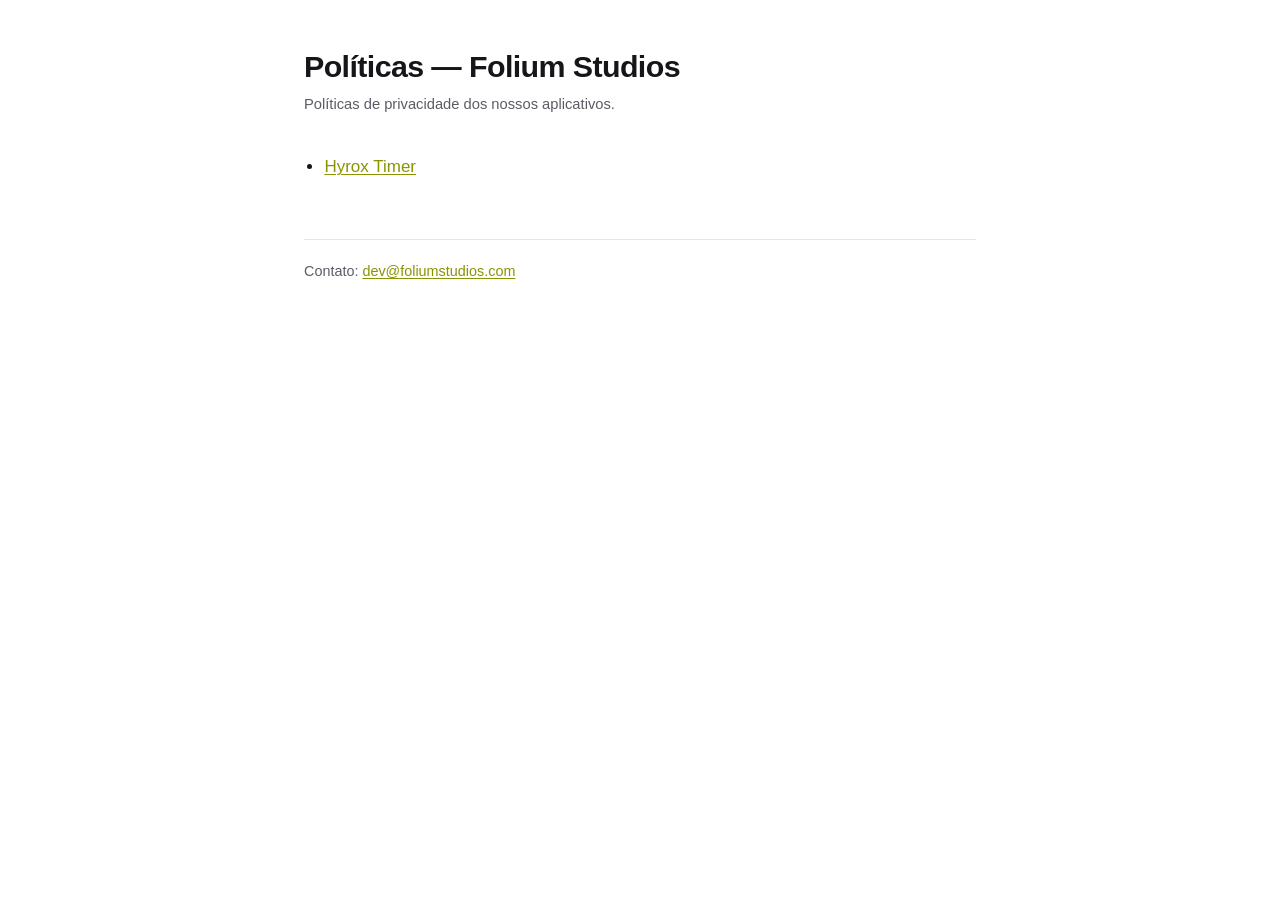
==== index.html @ fdd12e90 "Publish the Folium Studios privacy policies Stores require a public, stable policy URL, and the app " ====
<!DOCTYPE html>
<html lang="pt-BR">
<head>
<meta charset="utf-8">
<meta name="viewport" content="width=device-width, initial-scale=1">
<title>Políticas — Folium Studios</title>
<meta name="description" content="Políticas de privacidade dos aplicativos da Folium Studios.">
<link rel="stylesheet" href="estilo.css">
</head>
<body>
<main>
<h1>Políticas — Folium Studios</h1>
<p class="data">Políticas de privacidade dos nossos aplicativos.</p>
<ul>
  <li><a href="hyrox/">Hyrox Timer</a></li>
</ul>
<footer>Contato: <a href="mailto:dev@foliumstudios.com">dev@foliumstudios.com</a></footer>
</main>
</body>
</html>
---- estilo.css ----
:root {
  --fundo: #ffffff;
  --texto: #16161a;
  --suave: #5b5b66;
  --linha: #e4e4e9;
  --marca: #8a9400;
}
@media (prefers-color-scheme: dark) {
  :root {
    --fundo: #111114;
    --texto: #e9e9ee;
    --suave: #9a9aa6;
    --linha: #2a2a31;
    --marca: #f2ff49;
  }
}
* { box-sizing: border-box; }
body {
  margin: 0;
  padding: 48px 16px 96px;
  background: var(--fundo);
  color: var(--texto);
  font: 17px/1.65 -apple-system, BlinkMacSystemFont, "Segoe UI", Roboto, Helvetica, Arial, sans-serif;
  -webkit-text-size-adjust: 100%;
}
main { max-width: 42rem; margin: 0 auto; }
h1 { font-size: 1.9rem; line-height: 1.2; margin: 0 0 .25em; letter-spacing: -.02em; }
h2 {
  font-size: 1.15rem; margin: 2.4em 0 .6em; letter-spacing: -.01em;
  padding-top: 1.4em; border-top: 1px solid var(--linha);
}
h2:first-of-type { border-top: 0; padding-top: 0; }
.data { color: var(--suave); font-size: .92rem; margin: 0 0 2.5em; }
ul { padding-left: 1.2em; }
li { margin: .4em 0; }
a { color: var(--marca); text-decoration-thickness: 1px; text-underline-offset: 2px; }
code {
  font: .88em ui-monospace, SFMono-Regular, Menlo, monospace;
  background: var(--linha); padding: .12em .38em; border-radius: 4px;
}
strong { font-weight: 650; }
footer {
  margin-top: 4em; padding-top: 1.4em; border-top: 1px solid var(--linha);
  color: var(--suave); font-size: .9rem;
}
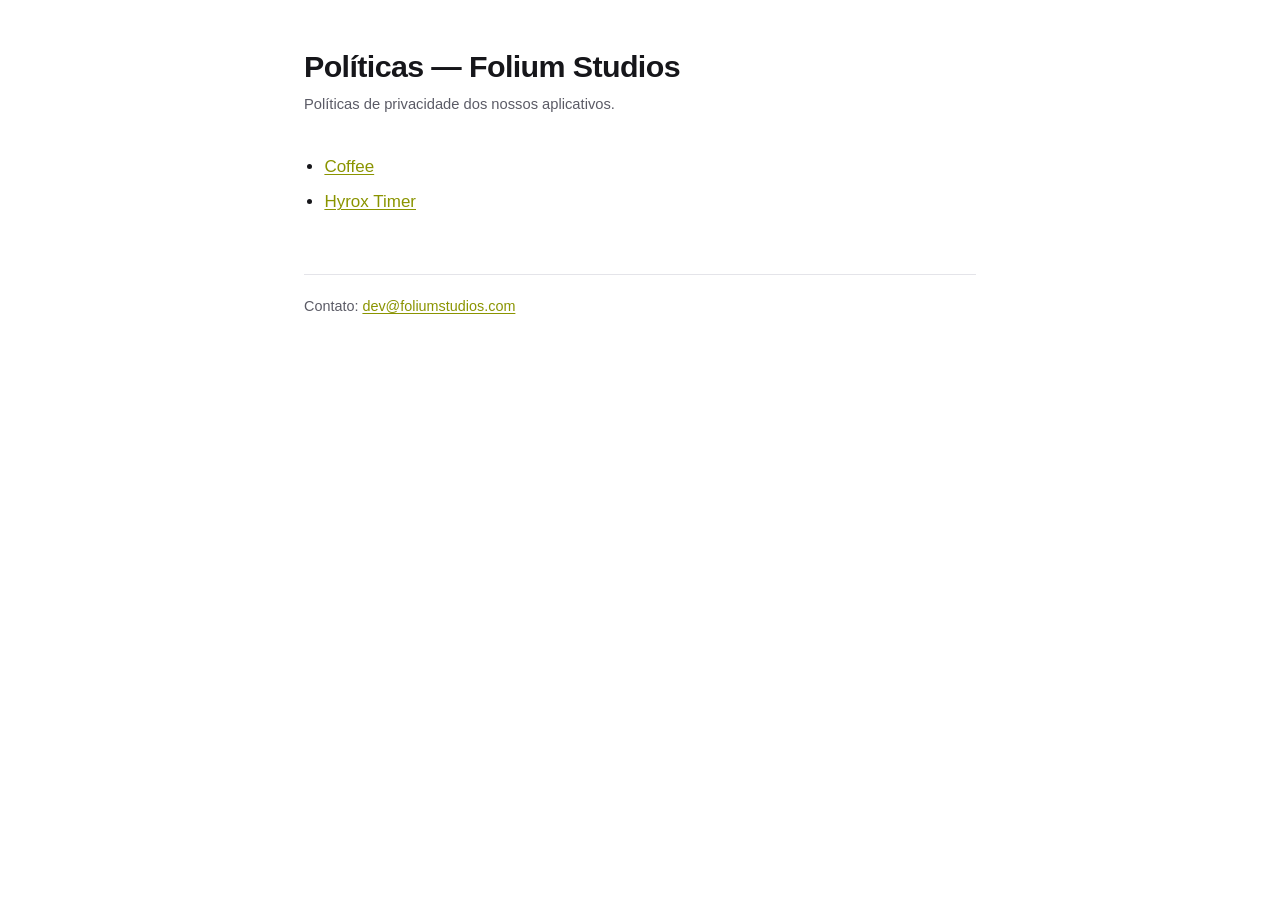
==== commit 1c8b7413: "Add the Coffee privacy policy Coffee, unlike Hyrox, talks to a server, so the page has to say what l" ====
--- a/index.html
+++ b/index.html
@@ -12,6 +12,7 @@
 <h1>Políticas — Folium Studios</h1>
 <p class="data">Políticas de privacidade dos nossos aplicativos.</p>
 <ul>
+  <li><a href="coffee/">Coffee</a></li>
   <li><a href="hyrox/">Hyrox Timer</a></li>
 </ul>
 <footer>Contato: <a href="mailto:dev@foliumstudios.com">dev@foliumstudios.com</a></footer>
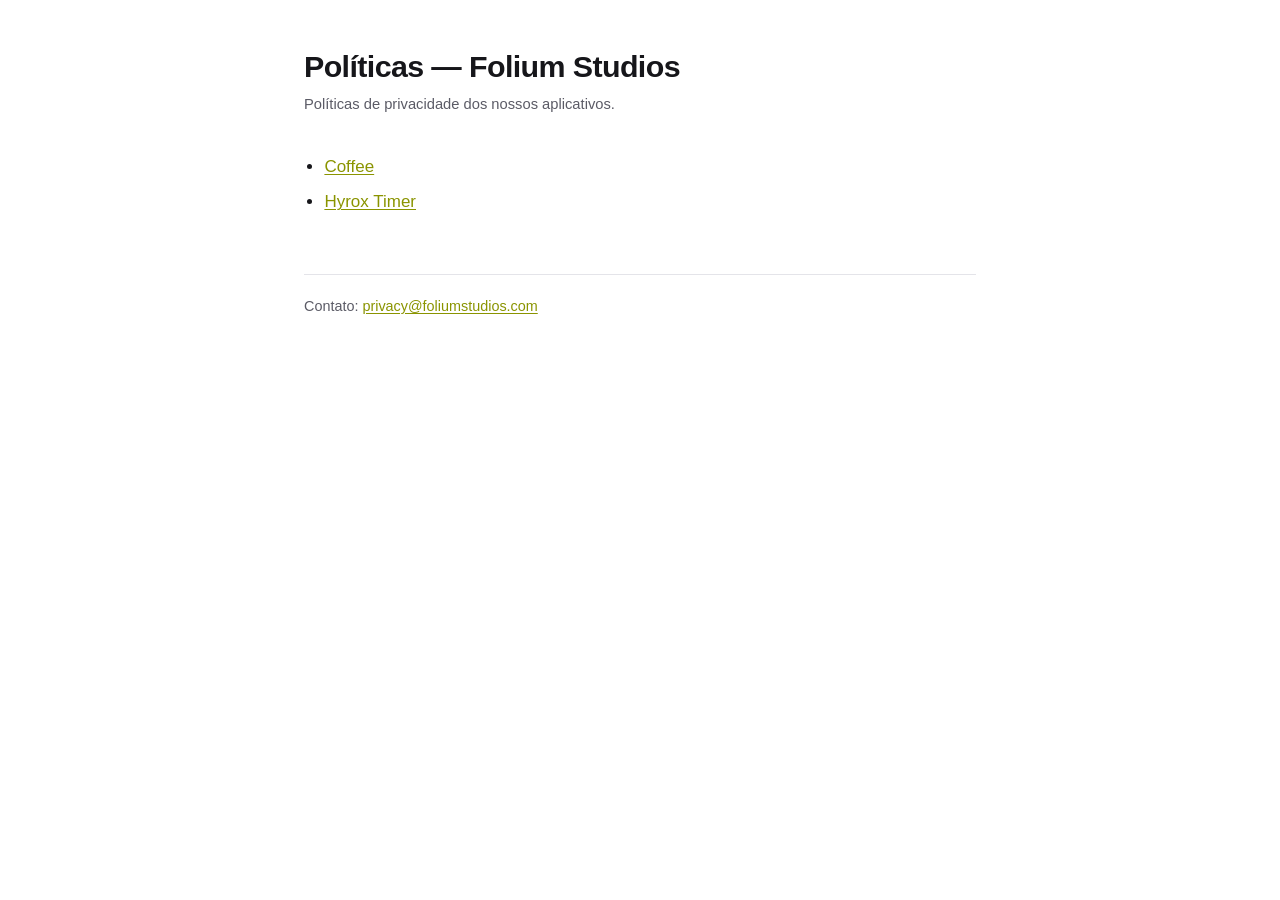
==== commit 80c8ee0e: "Contact the policies through a role alias dev@ is the login behind the Apple, Play, Expo and GitHub " ====
--- a/index.html
+++ b/index.html
@@ -15,7 +15,7 @@
   <li><a href="coffee/">Coffee</a></li>
   <li><a href="hyrox/">Hyrox Timer</a></li>
 </ul>
-<footer>Contato: <a href="mailto:dev@foliumstudios.com">dev@foliumstudios.com</a></footer>
+<footer>Contato: <a href="mailto:privacy@foliumstudios.com">privacy@foliumstudios.com</a></footer>
 </main>
 </body>
 </html>
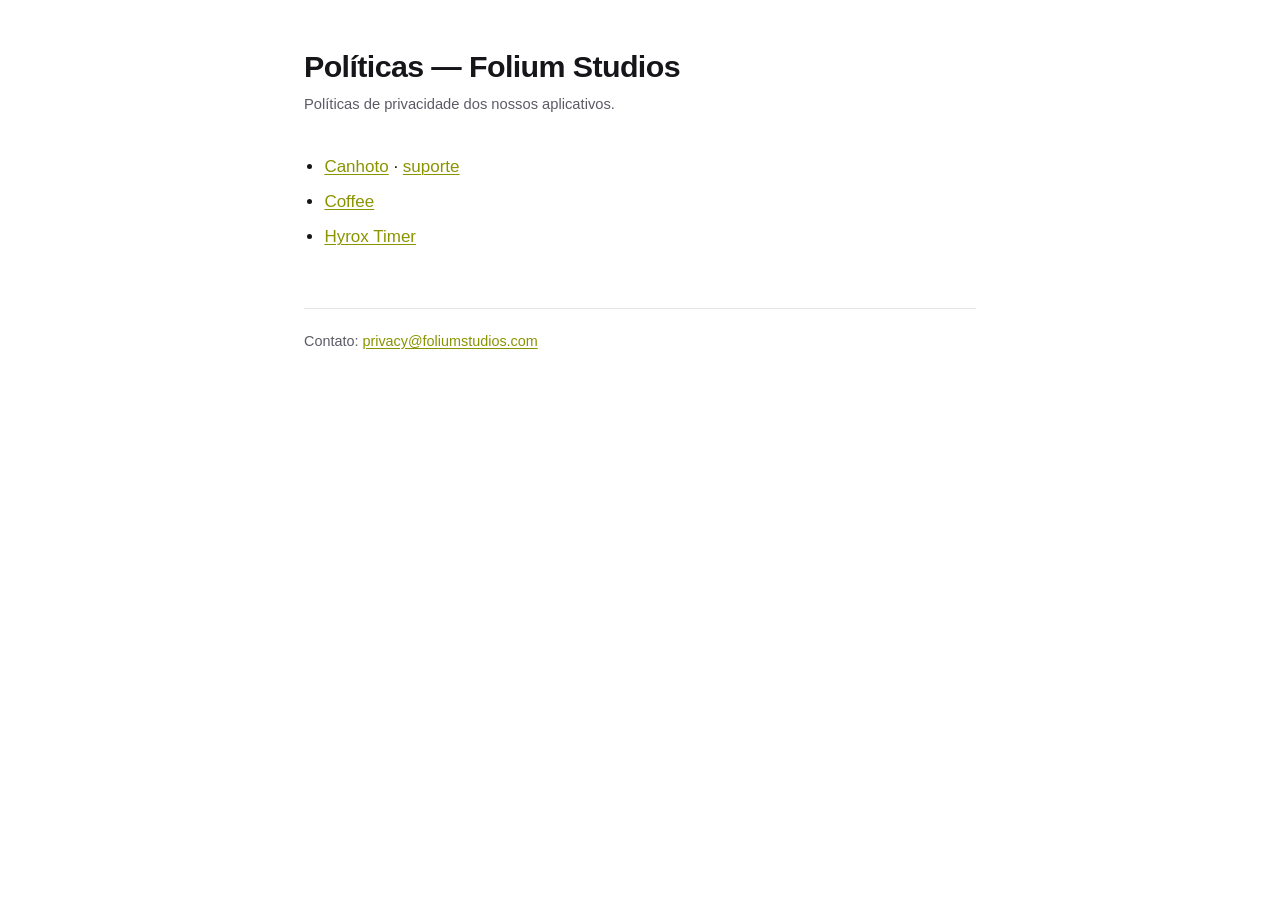
==== commit 9c206e08: "docs: list the Canhoto pages in the index and README" ====
--- a/index.html
+++ b/index.html
@@ -12,6 +12,7 @@
 <h1>Políticas — Folium Studios</h1>
 <p class="data">Políticas de privacidade dos nossos aplicativos.</p>
 <ul>
+  <li><a href="canhoto/">Canhoto</a> · <a href="canhoto/suporte/">suporte</a></li>
   <li><a href="coffee/">Coffee</a></li>
   <li><a href="hyrox/">Hyrox Timer</a></li>
 </ul>
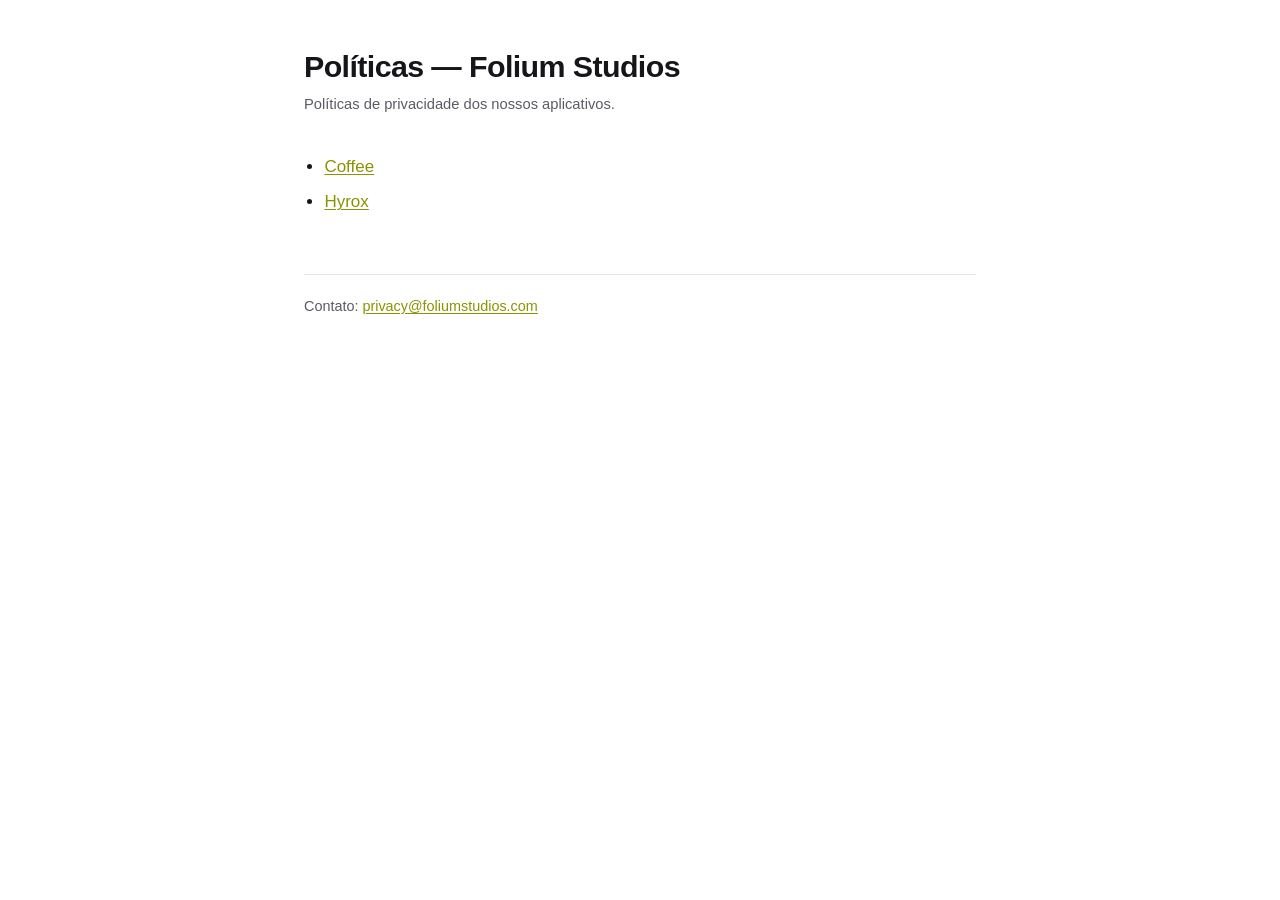
==== commit e4b6d068: "fix(hyrox): redirect the policy to hyrox.foliumstudios.com/privacy/" ====
--- a/index.html
+++ b/index.html
@@ -12,9 +12,8 @@
 <h1>Políticas — Folium Studios</h1>
 <p class="data">Políticas de privacidade dos nossos aplicativos.</p>
 <ul>
-  <li><a href="canhoto/">Canhoto</a> · <a href="canhoto/suporte/">suporte</a></li>
   <li><a href="coffee/">Coffee</a></li>
-  <li><a href="hyrox/">Hyrox Timer</a></li>
+  <li><a href="https://hyrox.foliumstudios.com/privacy/">Hyrox</a></li>
 </ul>
 <footer>Contato: <a href="mailto:privacy@foliumstudios.com">privacy@foliumstudios.com</a></footer>
 </main>
